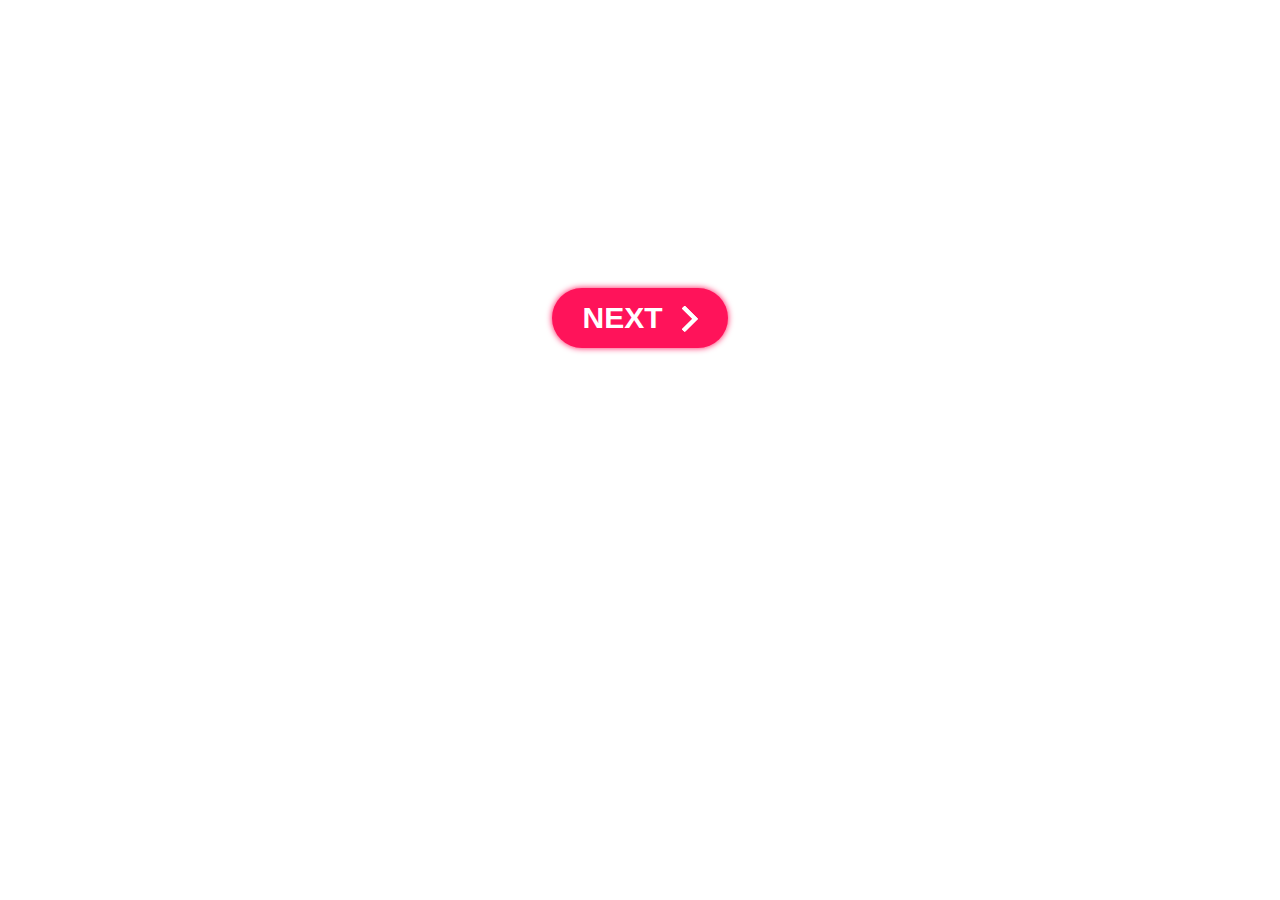
==== index.html @ e64d3999 "Add files via upload" ====
<!DOCTYPE html>
<html lang="en">
<head>
    <meta charset="UTF-8">
    <meta name="viewport" content="width=device-width, initial-scale=1.0">
    <title>HELLO RANA</title>
    <link rel="stylesheet" href="style.css">
</head>
<body>

<!-- From Uiverse.io by barisdogansutcu --> 

<!-- From Uiverse.io by Li-Deheng --> 
<div class="btn-conteiner">
    <a class="btn-content" href="home.html">
      <span class="btn-title">NEXT</span>
      <span class="icon-arrow">
        <svg width="66px" height="43px" viewBox="0 0 66 43" version="1.1" xmlns="http://www.w3.org/2000/svg" xmlns:xlink="http://www.w3.org/1999/xlink">
          <g id="arrow" stroke="none" stroke-width="1" fill="none" fill-rule="evenodd">
            <path id="arrow-icon-one" d="M40.1543933,3.89485454 L43.9763149,0.139296592 C44.1708311,-0.0518420739 44.4826329,-0.0518571125 44.6771675,0.139262789 L65.6916134,20.7848311 C66.0855801,21.1718824 66.0911863,21.8050225 65.704135,22.1989893 C65.7000188,22.2031791 65.6958657,22.2073326 65.6916762,22.2114492 L44.677098,42.8607841 C44.4825957,43.0519059 44.1708242,43.0519358 43.9762853,42.8608513 L40.1545186,39.1069479 C39.9575152,38.9134427 39.9546793,38.5968729 40.1481845,38.3998695 C40.1502893,38.3977268 40.1524132,38.395603 40.1545562,38.3934985 L56.9937789,21.8567812 C57.1908028,21.6632968 57.193672,21.3467273 57.0001876,21.1497035 C56.9980647,21.1475418 56.9959223,21.1453995 56.9937605,21.1432767 L40.1545208,4.60825197 C39.9574869,4.41477773 39.9546013,4.09820839 40.1480756,3.90117456 C40.1501626,3.89904911 40.1522686,3.89694235 40.1543933,3.89485454 Z" fill="#FFFFFF"></path>
            <path id="arrow-icon-two" d="M20.1543933,3.89485454 L23.9763149,0.139296592 C24.1708311,-0.0518420739 24.4826329,-0.0518571125 24.6771675,0.139262789 L45.6916134,20.7848311 C46.0855801,21.1718824 46.0911863,21.8050225 45.704135,22.1989893 C45.7000188,22.2031791 45.6958657,22.2073326 45.6916762,22.2114492 L24.677098,42.8607841 C24.4825957,43.0519059 24.1708242,43.0519358 23.9762853,42.8608513 L20.1545186,39.1069479 C19.9575152,38.9134427 19.9546793,38.5968729 20.1481845,38.3998695 C20.1502893,38.3977268 20.1524132,38.395603 20.1545562,38.3934985 L36.9937789,21.8567812 C37.1908028,21.6632968 37.193672,21.3467273 37.0001876,21.1497035 C36.9980647,21.1475418 36.9959223,21.1453995 36.9937605,21.1432767 L20.1545208,4.60825197 C19.9574869,4.41477773 19.9546013,4.09820839 20.1480756,3.90117456 C20.1501626,3.89904911 20.1522686,3.89694235 20.1543933,3.89485454 Z" fill="#FFFFFF"></path>
            <path id="arrow-icon-three" d="M0.154393339,3.89485454 L3.97631488,0.139296592 C4.17083111,-0.0518420739 4.48263286,-0.0518571125 4.67716753,0.139262789 L25.6916134,20.7848311 C26.0855801,21.1718824 26.0911863,21.8050225 25.704135,22.1989893 C25.7000188,22.2031791 25.6958657,22.2073326 25.6916762,22.2114492 L4.67709797,42.8607841 C4.48259567,43.0519059 4.17082418,43.0519358 3.97628526,42.8608513 L0.154518591,39.1069479 C-0.0424848215,38.9134427 -0.0453206733,38.5968729 0.148184538,38.3998695 C0.150289256,38.3977268 0.152413239,38.395603 0.154556228,38.3934985 L16.9937789,21.8567812 C17.1908028,21.6632968 17.193672,21.3467273 17.0001876,21.1497035 C16.9980647,21.1475418 16.9959223,21.1453995 16.9937605,21.1432767 L0.15452076,4.60825197 C-0.0425130651,4.41477773 -0.0453986756,4.09820839 0.148075568,3.90117456 C0.150162624,3.89904911 0.152268631,3.89694235 0.154393339,3.89485454 Z" fill="#FFFFFF"></path>
          </g>
        </svg>
      </span> 
    </a>
  </div>

</body>
</html>
---- style.css ----
/* From Uiverse.io by Li-Deheng */ 

.btn-conteiner {
    display: flex;
    justify-content: center;
    --color-text: #ffffff;
    --color-background: #ff135a;
    --color-outline: #ff145b80;
    --color-shadow: #00000080;
  }
  
  .btn-content {
    display: flex;
    position: relative;
    top: 280px;
    align-items: center;
    padding: 5px 30px;
    text-decoration: none;
    font-family: 'Poppins', sans-serif;
    font-weight: 600;
    font-size: 30px;
    color: var(--color-text);
    background: var(--color-background);
    transition: 1s;
    border-radius: 100px;
    box-shadow: 0 0 0.2em 0 var(--color-background);
  }
  
  .btn-content:hover, .btn-content:focus {
    transition: 0.5s;
    -webkit-animation: btn-content 1s;
    animation: btn-content 1s;
    outline: 0.1em solid transparent;
    outline-offset: 0.2em;
    box-shadow: 0 0 0.4em 0 var(--color-background);
  }
  
  .btn-content .icon-arrow {
    transition: 0.5s;
    margin-right: 0px;
    transform: scale(0.6);
  }
  
  .btn-content:hover .icon-arrow {
    transition: 0.5s;
    margin-right: 25px;
  }
  
  .icon-arrow {
    width: 20px;
    margin-left: 15px;
    position: relative;
    top: 6%;
  }
    
  /* SVG */
  #arrow-icon-one {
    transition: 0.4s;
    transform: translateX(-60%);
  }
  
  #arrow-icon-two {
    transition: 0.5s;
    transform: translateX(-30%);
  }
  
  .btn-content:hover #arrow-icon-three {
    animation: color_anim 1s infinite 0.2s;
  }
  
  .btn-content:hover #arrow-icon-one {
    transform: translateX(0%);
    animation: color_anim 1s infinite 0.6s;
  }
  
  .btn-content:hover #arrow-icon-two {
    transform: translateX(0%);
    animation: color_anim 1s infinite 0.4s;
  }
  
  /* SVG animations */
  @keyframes color_anim {
    0% {
      fill: white;
    }
  
    50% {
      fill: var(--color-background);
    }
  
    100% {
      fill: white;
    }
  }
  
  /* Button animations */
  @-webkit-keyframes btn-content {
    0% {
      outline: 0.2em solid var(--color-background);
      outline-offset: 0;
    }
  }
  
  @keyframes btn-content {
    0% {
      outline: 0.2em solid var(--color-background);
      outline-offset: 0;
    }
  }
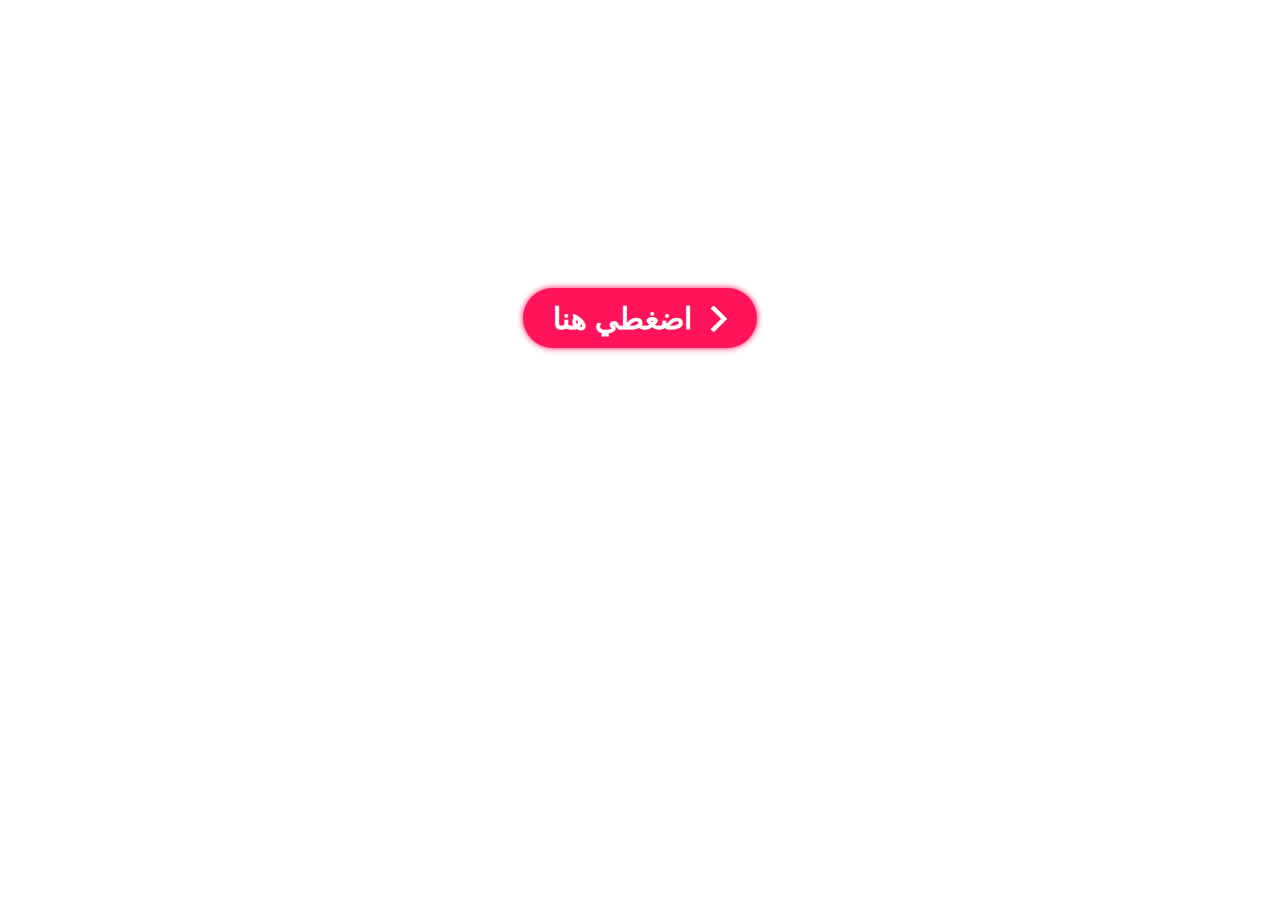
==== commit a9e030d5: "index.html" ====
--- a/index.html
+++ b/index.html
@@ -13,7 +13,7 @@
 <!-- From Uiverse.io by Li-Deheng --> 
 <div class="btn-conteiner">
     <a class="btn-content" href="home.html">
-      <span class="btn-title">NEXT</span>
+      <span class="btn-title">اضغطي هنا</span>
       <span class="icon-arrow">
         <svg width="66px" height="43px" viewBox="0 0 66 43" version="1.1" xmlns="http://www.w3.org/2000/svg" xmlns:xlink="http://www.w3.org/1999/xlink">
           <g id="arrow" stroke="none" stroke-width="1" fill="none" fill-rule="evenodd">
@@ -27,4 +27,4 @@
   </div>
 
 </body>
-</html>+</html>
